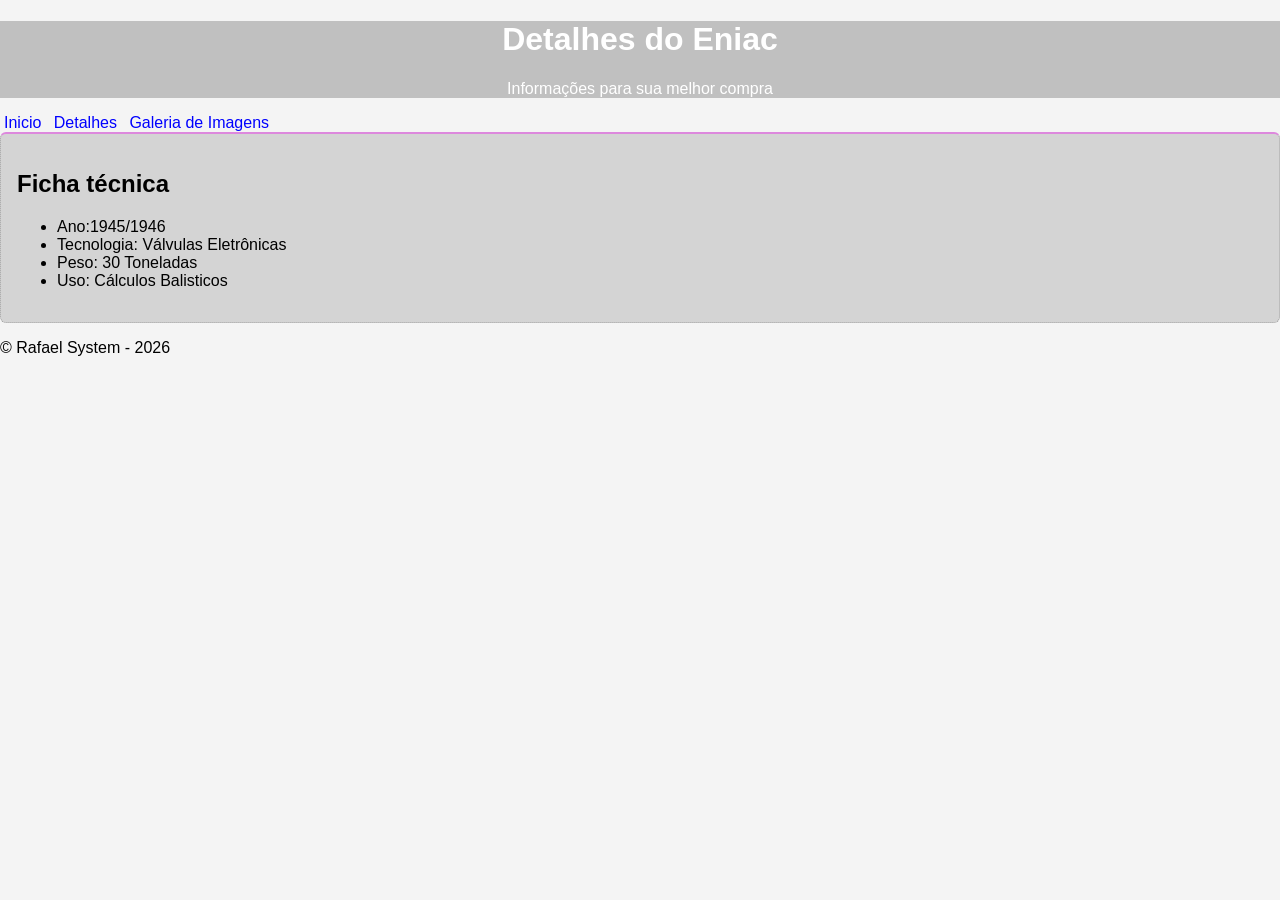
==== detalhes.html @ 29e4d7d4 "aula 09/04/2026" ====
<!DOCTYPE html>
<html lang="pt-BR">

<head>
    <meta charset="UTF-8">
    <meta name="viewport" content="width=device-width, initial-scale=1.0">
    <title>Eniac - Detalhes</title>
    <link rel="stylesheet" href="style.css">
</head>

<body>
    <header>
        <h1>Detalhes do Eniac</h1>
        <p>Informações para sua melhor compra</p>
    </header>

    <nav>
        <a href="index.html">Inicio</a>
        <a href="detalhes.html">Detalhes</a>
        <a href="galeria.html">Galeria de Imagens</a>
    </nav>
    <main>
        <section class="bloco">
            <h2>Ficha técnica</h2>
            <ul>
                <li>Ano:1945/1946</li>
                <li>Tecnologia: Válvulas Eletrônicas</li>
                <li>Peso: 30 Toneladas</li>
                <li>Uso: Cálculos Balisticos</li>
            </ul>
        </section>
    </main>
    <footer>
        <p>&copy; Rafael System - 2026</p>
    </footer>
</body>

</html>
---- style.css ----
*{
    /*bloco de reset*/
box-sizing: border-box;
}
body{
    margin: 0;
    font-family: Arial, Helvetica, sans-serif;
    background-color: #f4f4f4; /*cor em hexadecimal*/
}
header{
    background-color: #c0c0c0; /*cinza*/
    color: #ffff; /*branco em hexadecimal*/
    text-align:center; /*centraliza o texto*/
}
nav a{
    color: blue;
    text-decoration:none;/*tirei toda a decoração do texto*/
    padding: 4px;
}
.bloco{ /*declaração de class, a class procede de "." */
    background-color: #cccc;
    color: black;
    border: 1px dotted #a3a3a3; /* borda geral tracejada*/
    border-radius: 6px;
    padding: 16px;
    margin-bottom: 16px;
    border-top: 2px solid #d8d; /* borda superior solida*/

}
#galeria{ /* #significa id, onde coloca-se por ex: id="galeria" só pode ter 1 com mesmo nome por página*/
display: flex;
flex-wrap: wrap;
gap: 24px; /*espaço entre elementos dentro do id*/
justify-content: flex-start; /*reforçando que ele vai estar "flexivel"*/
padding: 20px;
}
.foto{
    background: #ffffff;
    padding: 12px 12px 20px 12px ; /*lat dir, esq, baixo e topo*/ 
    border: 1px solid #dddddd;
    box-shadow: 0 4px 10px #000000;
    width: 220px;/*largura*/
    text-align: center;/*alinhamento ao centro*/
    border-radius: 4px;
}

.foto img{
    width: 100%;
    height: 220px;
    object-fit: cover; /*efeito de sobrepor */ 
    display: block;

}
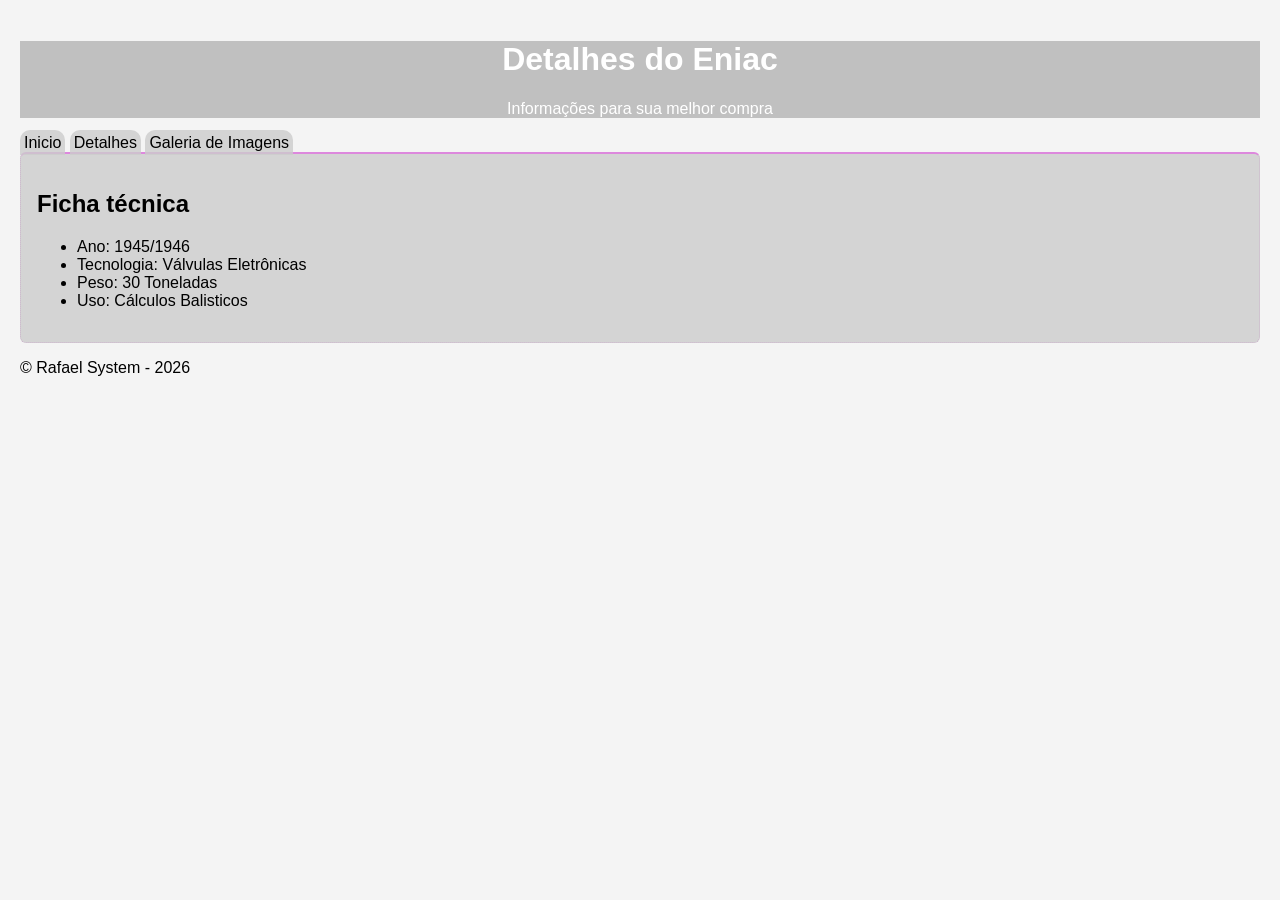
==== commit 5c1584b9: "Add files via upload" ====
--- a/detalhes.html
+++ b/detalhes.html
@@ -19,11 +19,12 @@
         <a href="detalhes.html">Detalhes</a>
         <a href="galeria.html">Galeria de Imagens</a>
     </nav>
+
     <main>
         <section class="bloco">
             <h2>Ficha técnica</h2>
             <ul>
-                <li>Ano:1945/1946</li>
+                <li>Ano: 1945/1946</li>
                 <li>Tecnologia: Válvulas Eletrônicas</li>
                 <li>Peso: 30 Toneladas</li>
                 <li>Uso: Cálculos Balisticos</li>
--- a/style.css
+++ b/style.css
@@ -1,44 +1,51 @@
 *{
     /*bloco de reset*/
-box-sizing: border-box;
+    box-sizing: border-box;
 }
 body{
-    margin: 0;
+    margin: 0px;
     font-family: Arial, Helvetica, sans-serif;
     background-color: #f4f4f4; /*cor em hexadecimal*/
+    padding: 20px; /*alterei o padding 16/04*/
 }
 header{
-    background-color: #c0c0c0; /*cinza*/
+    background-color: #c0c0c0;/*cinza cocô kkkk */
     color: #ffff; /*branco em hexadecimal*/
-    text-align:center; /*centraliza o texto*/
+    text-align: center; /*centraliza o texto*/
 }
-nav a{
-    color: blue;
-    text-decoration:none;/*tirei toda a decoração do texto*/
+nav a{ /*nav navigation a a, de link, vou trabalhar só no link*/
+    color: black; /*alterei a cor 16/04 */
+    text-decoration: none; /*tirei toda a decoração do texto*/
     padding: 4px;
+    border-top-left-radius: 10px;
+    border-top-right-radius: 10px;/*radius é a borda arredondada */
+    background-color: #cccc;
+    border-bottom-color: #d8d;
 }
+nav a:hover{color: red;}
 .bloco{ /*declaração de class, a class procede de "." */
     background-color: #cccc;
     color: black;
-    border: 1px dotted #a3a3a3; /* borda geral tracejada*/
+    border: 1px dotted #a3a3; /*borda geral tracejada*/
     border-radius: 6px;
     padding: 16px;
     margin-bottom: 16px;
-    border-top: 2px solid #d8d; /* borda superior solida*/
+    border-top: 2px solid #d8d; /*borda superior solida*/
+}
+#galeria{ /* # significa id, onde coloca-se por ex.: id="galeria"
+    só pode ter 1 com mesmo nome por página*/
+    display: flex;
+    flex-wrap: wrap;
+    gap: 24px; /*espaço entre elementos dentro do id*/
+    justify-content: center; /*centraliza horizontal*/ /*reforçando que ele vai estar "flexivel"*/
+    padding: 20px;
 
-}
-#galeria{ /* #significa id, onde coloca-se por ex: id="galeria" só pode ter 1 com mesmo nome por página*/
-display: flex;
-flex-wrap: wrap;
-gap: 24px; /*espaço entre elementos dentro do id*/
-justify-content: flex-start; /*reforçando que ele vai estar "flexivel"*/
-padding: 20px;
 }
 .foto{
     background: #ffffff;
-    padding: 12px 12px 20px 12px ; /*lat dir, esq, baixo e topo*/ 
-    border: 1px solid #dddddd;
-    box-shadow: 0 4px 10px #000000;
+    padding: 12px 12px 20px 12px; /*lat dir, esq, baixo e topo*/
+    border: 1px solid #ff009d;
+    box-shadow: 0 4px 10px #620050;
     width: 220px;/*largura*/
     text-align: center;/*alinhamento ao centro*/
     border-radius: 4px;
@@ -47,7 +54,15 @@
 .foto img{
     width: 100%;
     height: 220px;
-    object-fit: cover; /*efeito de sobrepor */ 
+    object-fit: cover; /*efeito de sobrepor*/
     display: block;
-
-}+}
+.foto:hover{
+    transform: scale(1.50) rotate(2deg);  
+}
+.legenda{
+    margin-top: 10px;
+    font-family: 'Gill Sans', 'Gill Sans MT', Calibri, 'Trebuchet MS', sans-serif;
+    font-size: 18px;
+    font-style: unset;
+}
